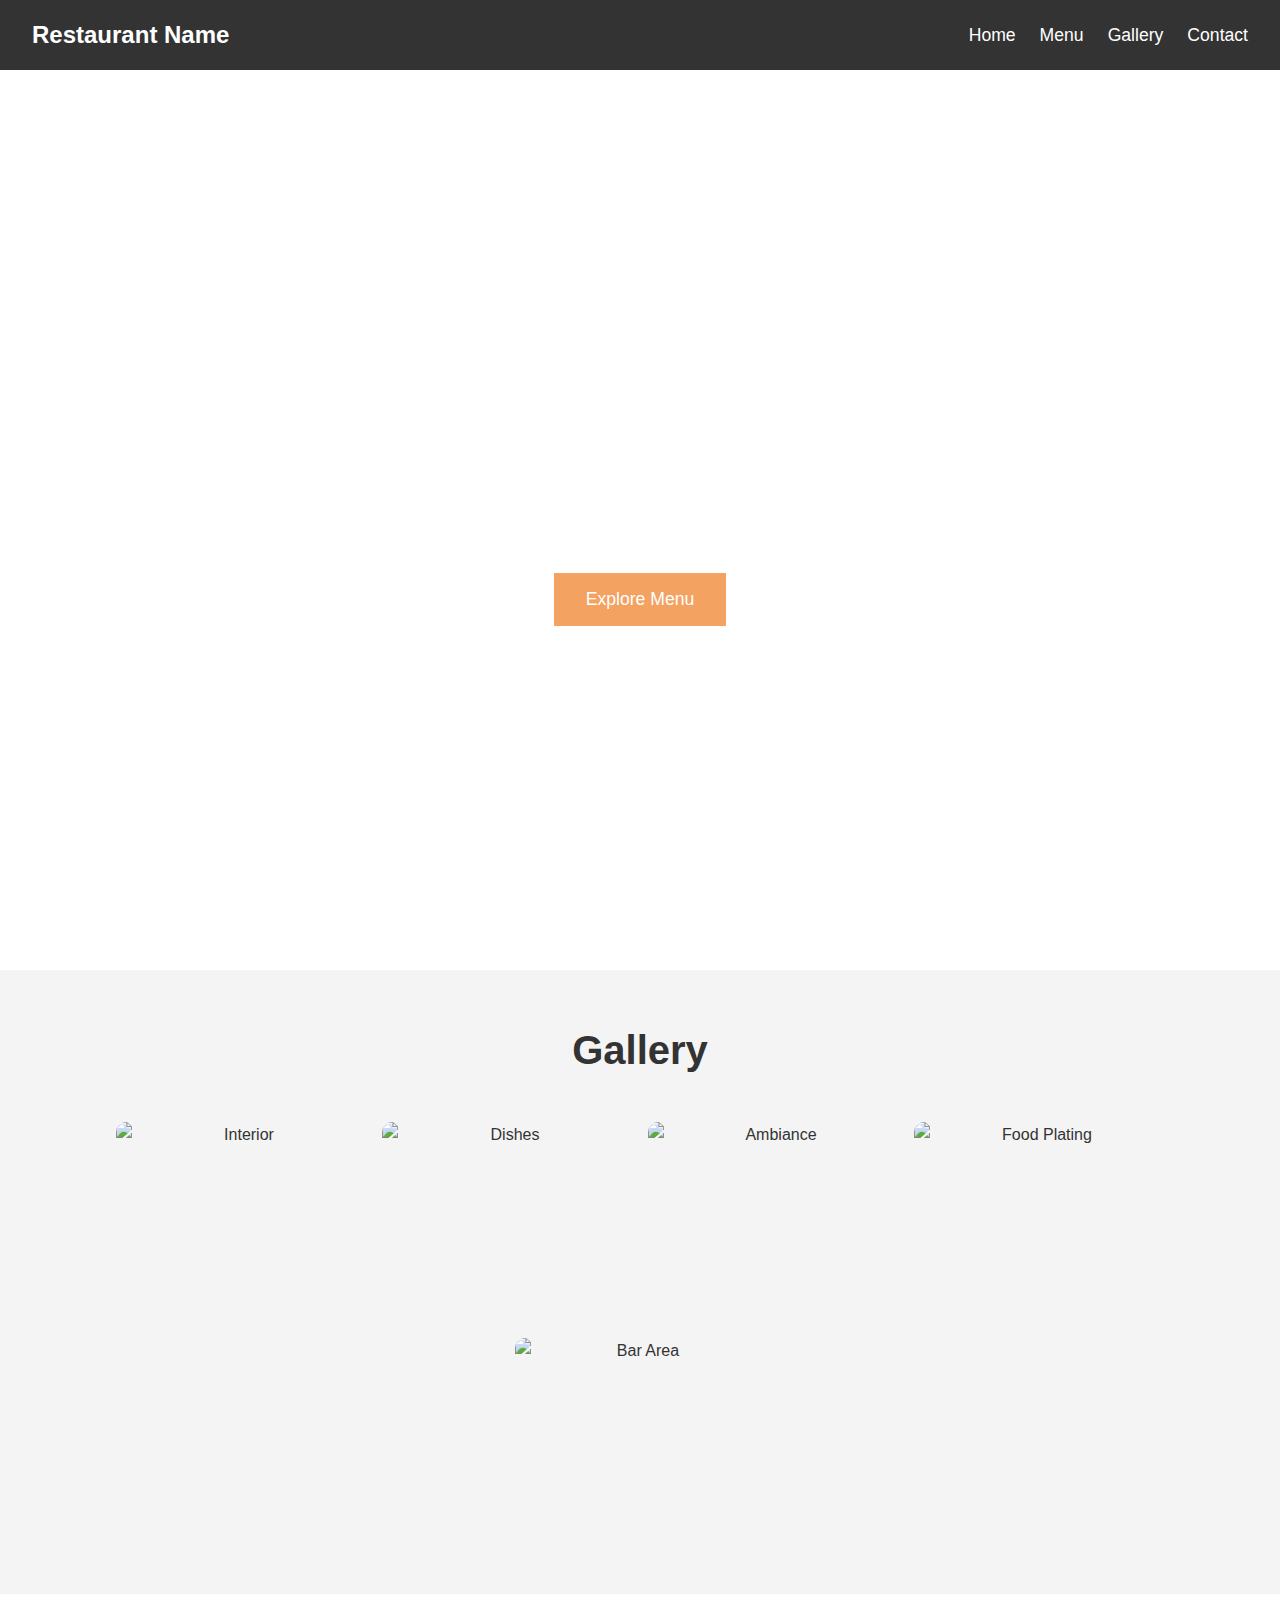
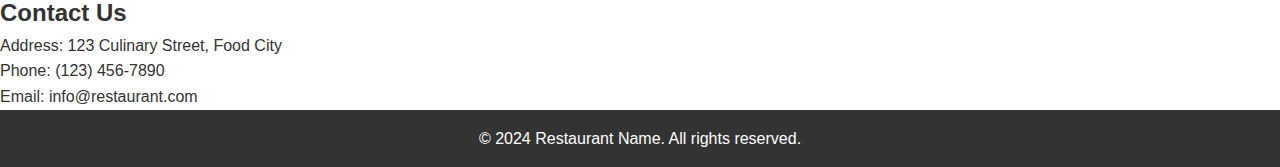
==== index.html @ b3d4044b "first commit" ====
<!DOCTYPE html>
<html lang="en">
<head>
    <meta charset="UTF-8">
    <meta name="viewport" content="width=device-width, initial-scale=1.0">
    <title>Restaurant</title>
    <link rel="stylesheet" href="styles.css">
</head>
<body>
    <header>
        <nav>
            <div class="logo">Restaurant Name</div>
            <ul>
                <li><a href="#home">Home</a></li>
                <li><a href="menu.html">Menu</a></li>
                <li><a href="#gallery">Gallery</a></li>
                <li><a href="#contact">Contact</a></li>
            </ul>
        </nav>
    </header>

    <section id="home">
        <div class="hero">
            <h1>Welcome to Our Restaurant</h1>
            <p>Experience the best culinary delights</p>
            <button id="explore-btn" onclick="location.href='menu.html'">Explore Menu</button>
        </div>
    </section>

    <section id="gallery">
        <h2>Gallery</h2>
        <div class="gallery-container">
            <img src="https://images.pexels.com/photos/262978/pexels-photo-262978.jpeg" alt="Interior" class="gallery-img">
            <img src="https://images.pexels.com/photos/133578/pexels-photo-133578.jpeg" alt="Dishes" class="gallery-img">
            <img src="https://images.pexels.com/photos/1283219/pexels-photo-1283219.jpeg" alt="Ambiance" class="gallery-img">
            <img src="https://images.pexels.com/photos/5938/food-dinner-lemon-rice.jpg" alt="Food Plating" class="gallery-img">
            <img src="https://images.pexels.com/photos/704682/pexels-photo-704682.jpeg" alt="Bar Area" class="gallery-img">
        </div>
    </section>

    <section id="contact">
        <h2>Contact Us</h2>
        <p>Address: 123 Culinary Street, Food City</p>
        <p>Phone: (123) 456-7890</p>
        <p>Email: info@restaurant.com</p>
    </section>

    <footer>
        <p>&copy; 2024 Restaurant Name. All rights reserved.</p>
    </footer>

    <script src="script.js"></script>
</body>
</html>
---- styles.css ----
/* Basic CSS Reset */
* {
    margin: 0;
    padding: 0;
    box-sizing: border-box;
}

body {
    font-family: Arial, sans-serif;
    line-height: 1.6;
    color: #333;
}

header {
    background-color: #333;
    color: #fff;
    padding: 1rem 0;
}

nav {
    display: flex;
    justify-content: space-between;
    align-items: center;
    padding: 0 2rem;
}

.logo {
    font-size: 1.5rem;
    font-weight: bold;
}

nav ul {
    list-style: none;
    display: flex;
}

nav ul li {
    margin-left: 1.5rem;
}

nav ul li a {
    color: #fff;
    text-decoration: none;
    font-size: 1.1rem;
    transition: color 0.3s ease;
}

nav ul li a:hover {
    color: #f4a261;
}

#home {
    background: url('https://images.pexels.com/photos/70497/pexels-photo-70497.jpeg') no-repeat center center/cover;
    height: 100vh;
    color: white;
    display: flex;
    align-items: center;
    justify-content: center;
    text-align: center;
    position: relative;
}

.hero h1 {
    font-size: 3rem;
    margin-bottom: 1rem;
    animation: fadeInDown 2s ease-out;
}

.hero p {
    font-size: 1.3rem;
    margin-bottom: 2rem;
    animation: fadeInUp 2s ease-out;
}

button {
    padding: 1rem 2rem;
    border: none;
    background-color: #f4a261;
    color: white;
    font-size: 1.1rem;
    cursor: pointer;
    transition: background-color 0.3s ease, transform 0.3s ease;
    animation: bounce 2s infinite;
}

button:hover {
    background-color: #e76f51;
    transform: scale(1.05);
}

/* Animations */
@keyframes fadeInDown {
    from {
        opacity: 0;
        transform: translateY(-50px);
    }
    to {
        opacity: 1;
        transform: translateY(0);
    }
}

@keyframes fadeInUp {
    from {
        opacity: 0;
        transform: translateY(50px);
    }
    to {
        opacity: 1;
        transform: translateY(0);
    }
}

@keyframes bounce {
    0%, 20%, 50%, 80%, 100% {
        transform: translateY(0);
    }
    40% {
        transform: translateY(-10px);
    }
    60% {
        transform: translateY(-5px);
    }
}

/* Menu Section */
#menu {
    padding: 3rem 2rem;
    background-color: #fdfdfd;
    text-align: center;
}

#menu h2 {
    font-size: 2.5rem;
    margin-bottom: 2rem;
    animation: fadeInDown 1.5s ease-out;
}

.menu-container {
    display: flex;
    justify-content: center;
    flex-wrap: wrap;
}

.menu-item {
    background-color: #fafafa;
    padding: 1.5rem;
    margin: 1rem;
    border-radius: 10px;
    box-shadow: 0 4px 8px rgba(0, 0, 0, 0.1);
    transition: transform 0.3s ease, box-shadow 0.3s ease;
    width: 250px;
    text-align: center;
    animation: fadeInUp 1.5s ease-out;
}

.menu-item img {
    max-width: 100%;
    border-radius: 10px;
    margin-bottom: 1rem;
    transition: transform 0.3s ease;
}

.menu-item:hover {
    transform: scale(1.05);
    box-shadow: 0 8px 16px rgba(0, 0, 0, 0.2);
}

.menu-item:hover img {
    transform: scale(1.1);
}

.menu-item h3 {
    font-size: 1.5rem;
    color: #333;
    margin-bottom: 0.5rem;
    transition: color 0.3s ease;
}

.menu-item p {
    font-size: 1rem;
    color: #555;
    margin-bottom: 1rem;
}

.menu-item .price {
    font-size: 1.2rem;
    font-weight: bold;
    color: #f4a261;
    animation: fadeIn 2s ease-out;
}

/* Footer */
footer {
    background-color: #333;
    color: white;
    text-align: center;
    padding: 1rem 0;
}

footer p {
    font-size: 1rem;
}

/* Gallery Section */
#gallery {
    padding: 3rem 2rem;
    text-align: center;
    background-color: #f4f4f4;
}

#gallery h2 {
    font-size: 2.5rem;
    margin-bottom: 2rem;
}

.gallery-container {
    display: flex;
    flex-wrap: wrap;
    justify-content: center;
}

.gallery-img {
    margin: 0.5rem;
    width: 250px;
    height: 200px;
    object-fit: cover;
    border-radius: 10px;
    transition: transform 0.3s ease, box-shadow 0.3s ease;
}

.gallery-img:hover {
    transform: scale(1.05);
    box-shadow: 0 8px 16px rgba(0, 0, 0, 0.2);
}

/* Responsive Design */
@media screen and (max-width: 768px) {
    nav ul {
        flex-direction: column;
    }

    .menu-container {
        flex-direction: column;
        align-items: center;
    }

    .gallery-img {
        width: 100%;
        height: auto;
    }
}

@media screen and (max-width: 480px) {
    .menu-item {
        width: 100%;
    }

    .hero h1 {
        font-size: 2.5rem;
    }

    .hero p {
        font-size: 1rem;
    }
}
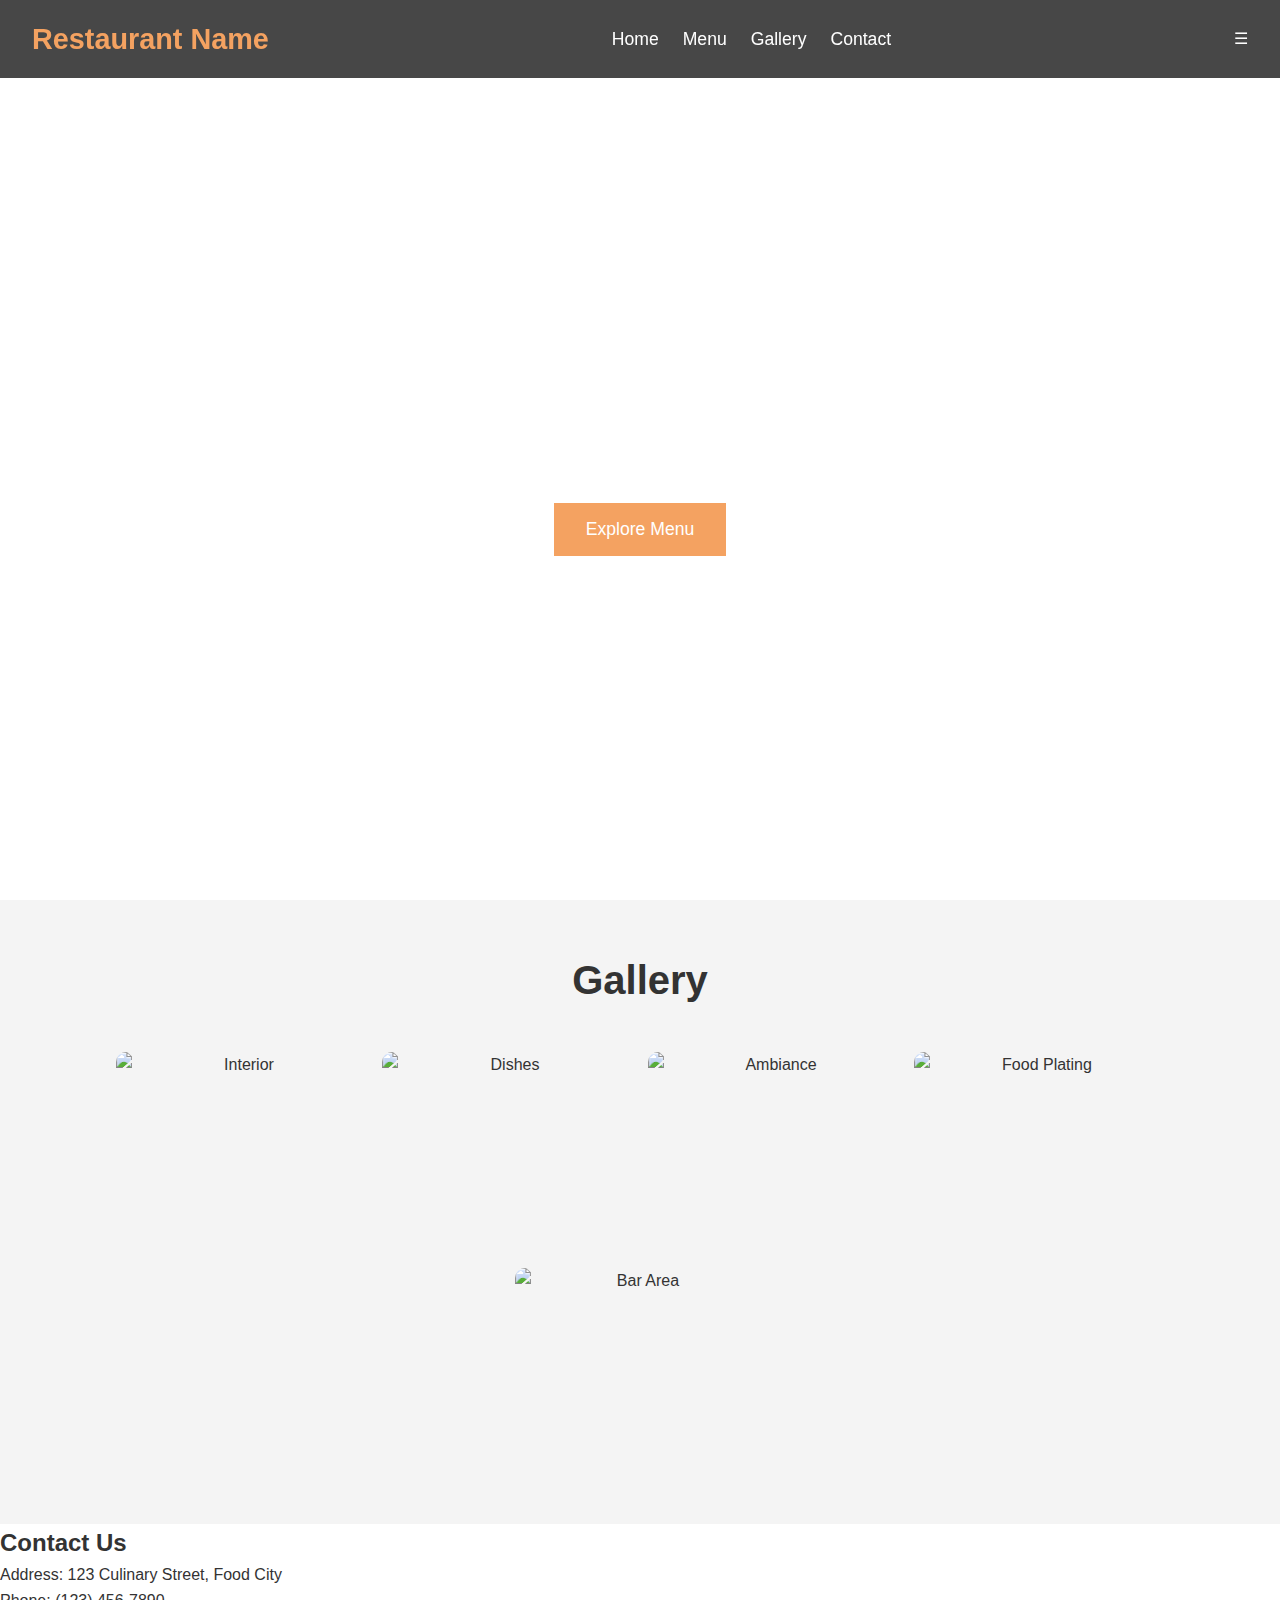
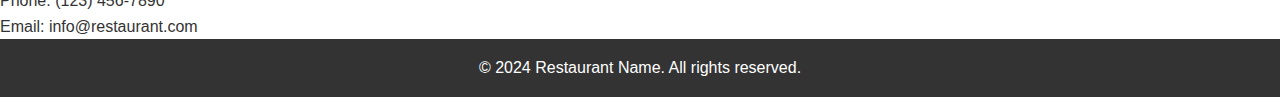
==== commit a52de881: "first commit" ====
--- a/index.html
+++ b/index.html
@@ -16,6 +16,9 @@
                 <li><a href="#gallery">Gallery</a></li>
                 <li><a href="#contact">Contact</a></li>
             </ul>
+            <!-- Add this before your closing </nav> tag in index.html -->
+<div class="menu-toggle" onclick="toggleMenu()">☰</div>
+
         </nav>
     </header>
 
@@ -48,6 +51,13 @@
     <footer>
         <p>&copy; 2024 Restaurant Name. All rights reserved.</p>
     </footer>
+    <script>
+        function toggleMenu() {
+            const nav = document.querySelector('nav');
+            nav.classList.toggle('active');
+        }
+        </script>
+        
 
     <script src="script.js"></script>
 </body>
--- a/styles.css
+++ b/styles.css
@@ -17,36 +17,84 @@
     padding: 1rem 0;
 }
 
+/* Navbar Styles */
+header {
+    background-color: rgba(51, 51, 51, 0.9);
+    padding: 1rem 2rem;
+    position: fixed;
+    width: 100%;
+    z-index: 1000;
+    transition: background-color 0.3s ease;
+}
+
 nav {
     display: flex;
     justify-content: space-between;
     align-items: center;
-    padding: 0 2rem;
-}
-
-.logo {
-    font-size: 1.5rem;
+}
+
+nav .logo {
+    font-size: 1.8rem;
     font-weight: bold;
+    color: #f4a261;
+    transition: color 0.3s ease;
 }
 
 nav ul {
     list-style: none;
     display: flex;
+    gap: 1.5rem;
 }
 
 nav ul li {
-    margin-left: 1.5rem;
+    position: relative;
 }
 
 nav ul li a {
-    color: #fff;
     text-decoration: none;
+    color: white;
     font-size: 1.1rem;
     transition: color 0.3s ease;
 }
 
 nav ul li a:hover {
     color: #f4a261;
+}
+
+nav ul li::after {
+    content: '';
+    position: absolute;
+    left: 50%;
+    bottom: -5px;
+    width: 0;
+    height: 2px;
+    background-color: #f4a261;
+    transition: width 0.3s ease, left 0.3s ease;
+}
+
+nav ul li:hover::after {
+    width: 100%;
+    left: 0;
+}
+
+/* Responsive Design for Navbar */
+@media screen and (max-width: 768px) {
+    nav ul {
+        flex-direction: column;
+        align-items: center;
+        display: none; /* Hide the menu by default */
+    }
+
+    nav.active ul {
+        display: flex; /* Show the menu when activated */
+    }
+
+    .menu-toggle {
+        display: block; /* Show the hamburger menu */
+        cursor: pointer;
+        font-size: 1.5rem;
+        color: white;
+    }
 }
 
 #home {
